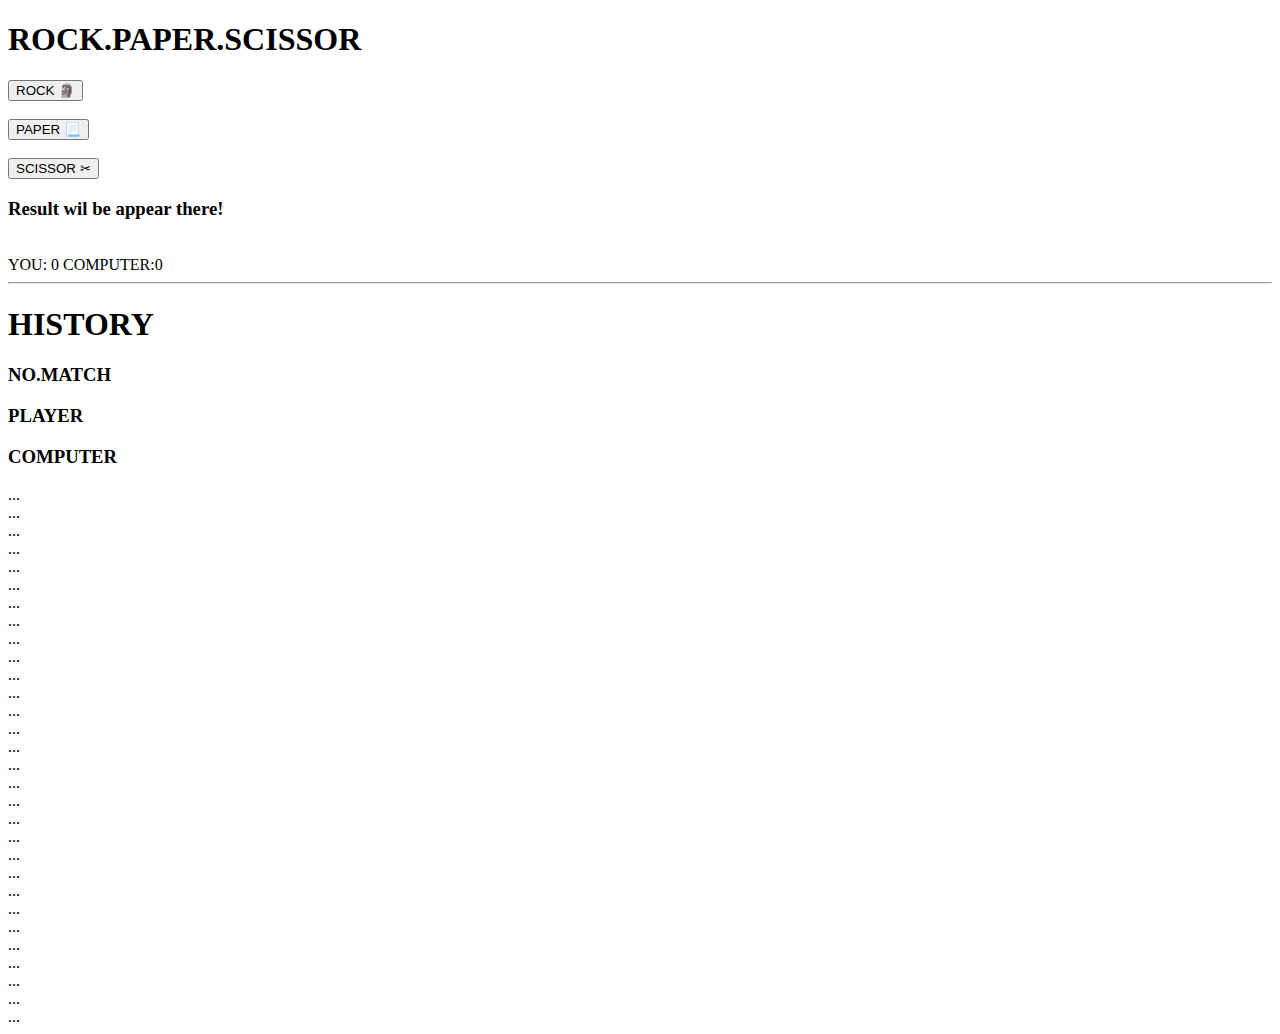
==== index2.html @ 11d6de42 "another HTML file" ====
<!DOCTYPE html>
<html lang="en">
  <head>
    <meta charset="UTF-8" />
    <meta name="viewport" content="width=device-width, initial-scale=1.0" />
    <title>Rock.Paper.Scissor</title>
    <link rel="stylesheet" href="rockpaper2.css" />
    <link rel="stylesheet" href="rockpaper3.css">
  </head>
  <body>
    <div id="container">
      <h1 id="heading">
        ROCK<span class="dot1">.</span>PAPER<span class="dot2">.</span>SCISSOR
      </h1>
      <div class="myBtns">
        <button class="rockbtn myButtons" id="rockBtn" onclick="playRound('rock')">
          ROCK 🗿</button
        ><br /><br />
        <button class="paperbtn myButtons" id="paperBtn" onclick="playRound('paper')">
          PAPER 📃</button
        ><br /><br />
        <button
          class="Scissorbtn myButtons"
          id="scissorBtn"
          onclick="playRound('scissor')"
        >
          SCISSOR ✂
        </button>
      </div>
      <h3 id="result">Result wil be appear there!</h3>
      <br />
      <div id="points" class="points">
        <span class="you">YOU: <span id="ourScore">0</span></span>
        <span class="cs">COMPUTER:<span id="csScore">0</span></span>
      </div>
      <hr>
    </div>
    <div class="container2">
      <h1 id="heading">
        HISTORY
      </h1>
        <div class="overflow">
                <h3 id="header1">NO.MATCH</h3>
                <h3 id="header2">PLAYER</h3>
                <h3 id="header3">COMPUTER</h3>
            <span class="allSpan one">
                <label for="" class="nmlabel1" id="nmLabel1">...</label><br>
                <label for="" class="nmlabel2" id="nmLabel2">...</label><br>
                <label for="" class="nmlabel3" id="nmLabel3">...</label><br>
                <label for="" class="nmlabel4" id="nmLabel4">...</label><br>
                <label for="" class="nmlabel5" id="nmLabel5">...</label><br>
                <label for="" class="nmlabel6" id="nmLabel6">...</label><br>
                <label for="" class="nmlabel7" id="nmLabel7">...</label><br>
                <label for="" class="nmlabel8" id="nmLabel8">...</label><br>
                <label for="" class="nmlabel9" id="nmLabel9">...</label><br>
                <label for="" class="nmlabel10" id="nmLabel10">...</label><br>
            </span>

            <span class="allSpan two">
                <label for="" class="plabel1" id="pLabel1">...</label><br>
                <label for="" class="plabel2" id="pLabel2">...</label><br>
                <label for="" class="plabel3" id="pLabel3">...</label><br>
                <label for="" class="plabel4" id="pLabel4">...</label><br>
                <label for="" class="plabel5" id="pLabel5">...</label><br>
                <label for="" class="plabel6" id="pLabel6">...</label><br>
                <label for="" class="plabel7" id="pLabel7">...</label><br>
                <label for="" class="plabel8" id="pLabel8">...</label><br>
                <label for="" class="plabel9" id="pLabel9">...</label><br>
                <label for="" class="plabel10" id="pLabel10">...</label><br>
            </span>
            
            <span class="allSpan three">
                <label for="" class="clabel1" id="cLabel1">...</label><br>
                <label for="" class="clabel2" id="cLabel2">...</label><br>
                <label for="" class="clabel3" id="cLabel3">...</label><br>
                <label for="" class="clabel4" id="cLabel4">...</label><br>
                <label for="" class="clabel5" id="cLabel5">...</label><br>
                <label for="" class="clabel6" id="cLabel6">...</label><br>
                <label for="" class="clabel7" id="cLabel7">...</label><br>
                <label for="" class="clabel8" id="cLabel8">...</label><br>
                <label for="" class="clabel9" id="cLabel9">...</label><br>
                <label for="" class="clabel10" id="cLabel10">...</label><br>
            </span>
        </div>
      </div>
    </div>
  </body>
  <script src="rockpaper.js"></script>
</html>
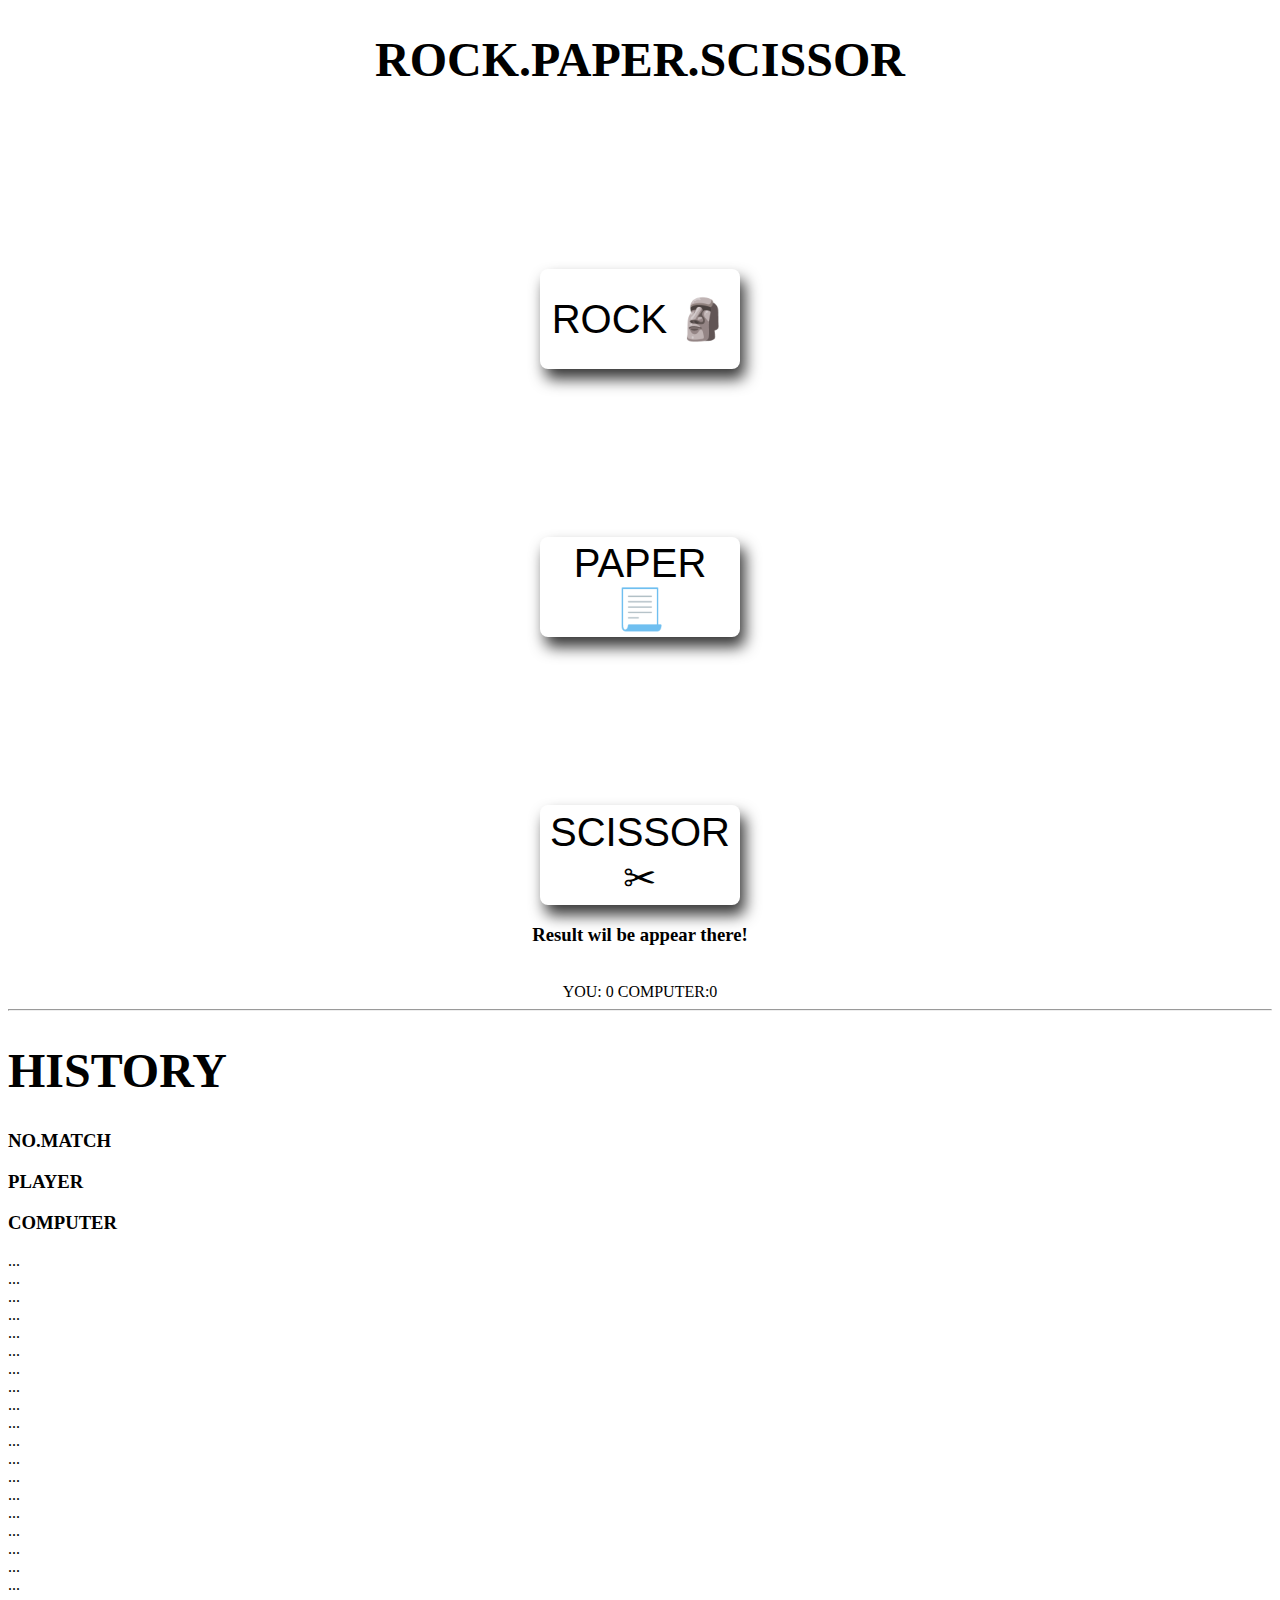
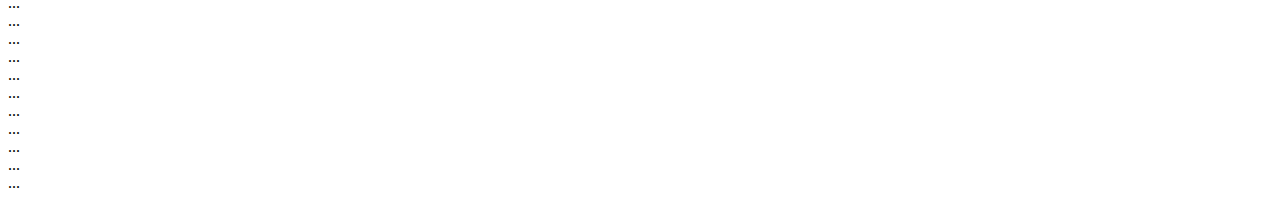
==== commit 345e8ab9: "css file name changed" ====
--- a/index2.html
+++ b/index2.html
@@ -4,14 +4,16 @@
     <meta charset="UTF-8" />
     <meta name="viewport" content="width=device-width, initial-scale=1.0" />
     <title>Rock.Paper.Scissor</title>
-    <link rel="stylesheet" href="rockpaper2.css" />
-    <link rel="stylesheet" href="rockpaper3.css">
+    <link rel="stylesheet" href="style.css" />
   </head>
   <body>
     <div id="container">
       <h1 id="heading">
         ROCK<span class="dot1">.</span>PAPER<span class="dot2">.</span>SCISSOR
       </h1>
+
+<!-- DECISION MAKING BUTTON -->
+      
       <div class="myBtns">
         <button class="rockbtn myButtons" id="rockBtn" onclick="playRound('rock')">
           ROCK 🗿</button
@@ -27,6 +29,9 @@
           SCISSOR ✂
         </button>
       </div>
+
+<!-- POINTS UPDATED HERE -->
+      
       <h3 id="result">Result wil be appear there!</h3>
       <br />
       <div id="points" class="points">
@@ -35,14 +40,23 @@
       </div>
       <hr>
     </div>
+
+<!-- HISTORY CONTAINER -->
+    
     <div class="container2">
       <h1 id="heading">
         HISTORY
       </h1>
+
+<!-- SCORE TABLE -->
+      
         <div class="overflow">
                 <h3 id="header1">NO.MATCH</h3>
                 <h3 id="header2">PLAYER</h3>
                 <h3 id="header3">COMPUTER</h3>
+
+<!-- UPDATED POINTS -->
+          
             <span class="allSpan one">
                 <label for="" class="nmlabel1" id="nmLabel1">...</label><br>
                 <label for="" class="nmlabel2" id="nmLabel2">...</label><br>
--- a/style.css
+++ b/style.css
@@ -0,0 +1,39 @@
+#container {
+  text-align: center;
+}
+
+#heading {
+  font-size: 3rem;
+}
+
+.btns {
+  display: flex;
+  align-items: center;
+  justify-content: center;
+  gap: 300px;
+}
+
+button {
+  height: 100px;
+  width: 200px;
+  font-size: 2.5rem;
+  font-weight: 500;
+  text-align: center;
+  border: none;
+  border-radius: 8px;
+  outline: none;
+  margin-top: 150px;
+  background-color: white;
+  color: black;
+  box-shadow: 5px 10px 15px hsl(0, 0%, 21%);
+}
+
+button:hover {
+  background-color: black;
+  color: white;
+}
+
+button:active {
+  background-color: red;
+  color: hsl(0, 0%, 21%);
+}
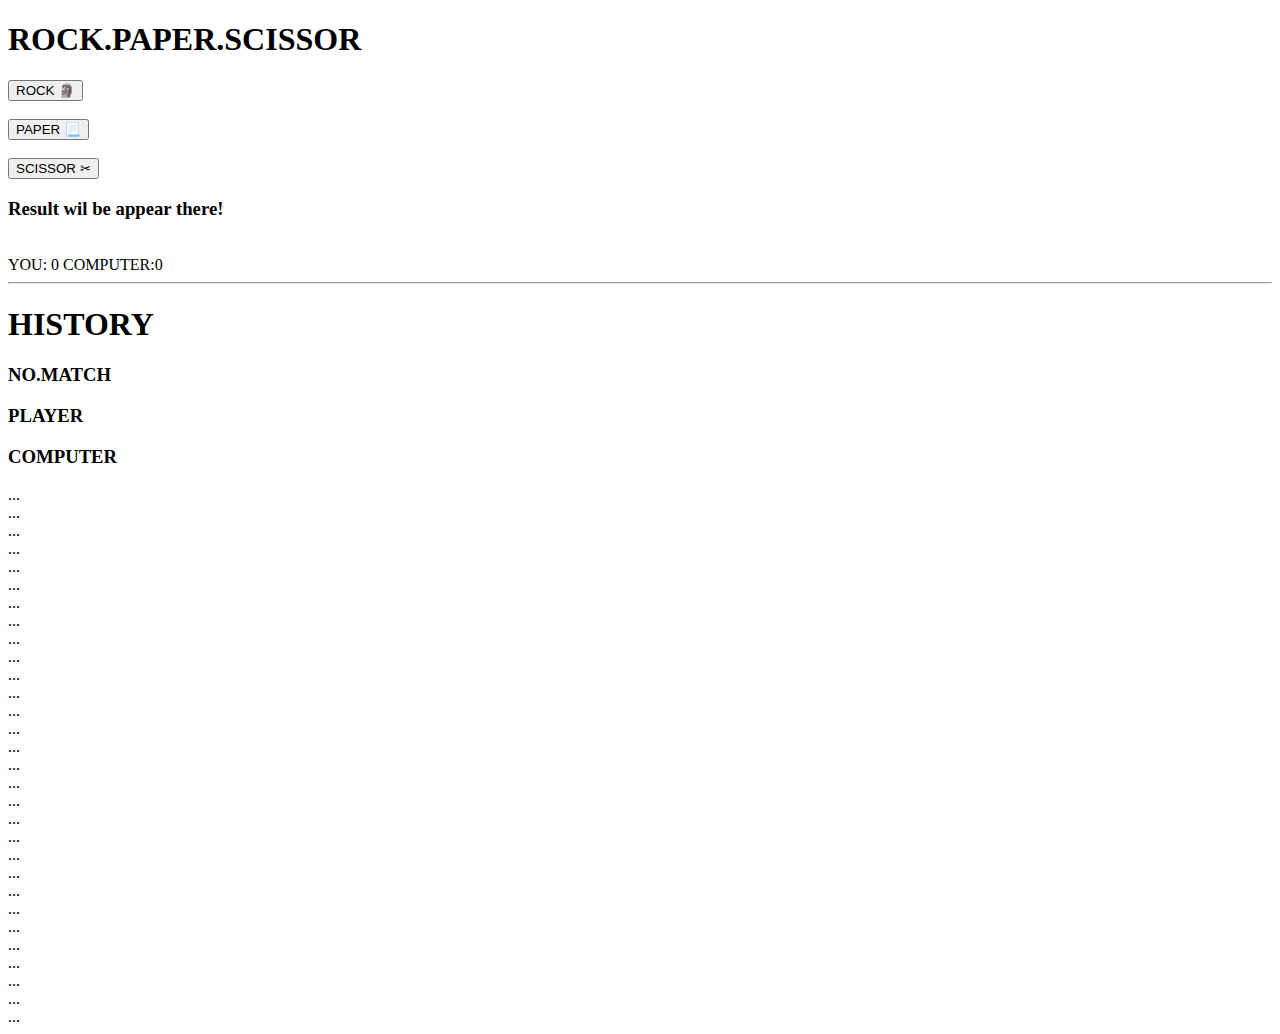
==== commit 1be05b15: "css file name changed" ====
--- a/index2.html
+++ b/index2.html
@@ -4,7 +4,7 @@
     <meta charset="UTF-8" />
     <meta name="viewport" content="width=device-width, initial-scale=1.0" />
     <title>Rock.Paper.Scissor</title>
-    <link rel="stylesheet" href="style.css" />
+    <link rel="stylesheet" href="style2.css" />
   </head>
   <body>
     <div id="container">
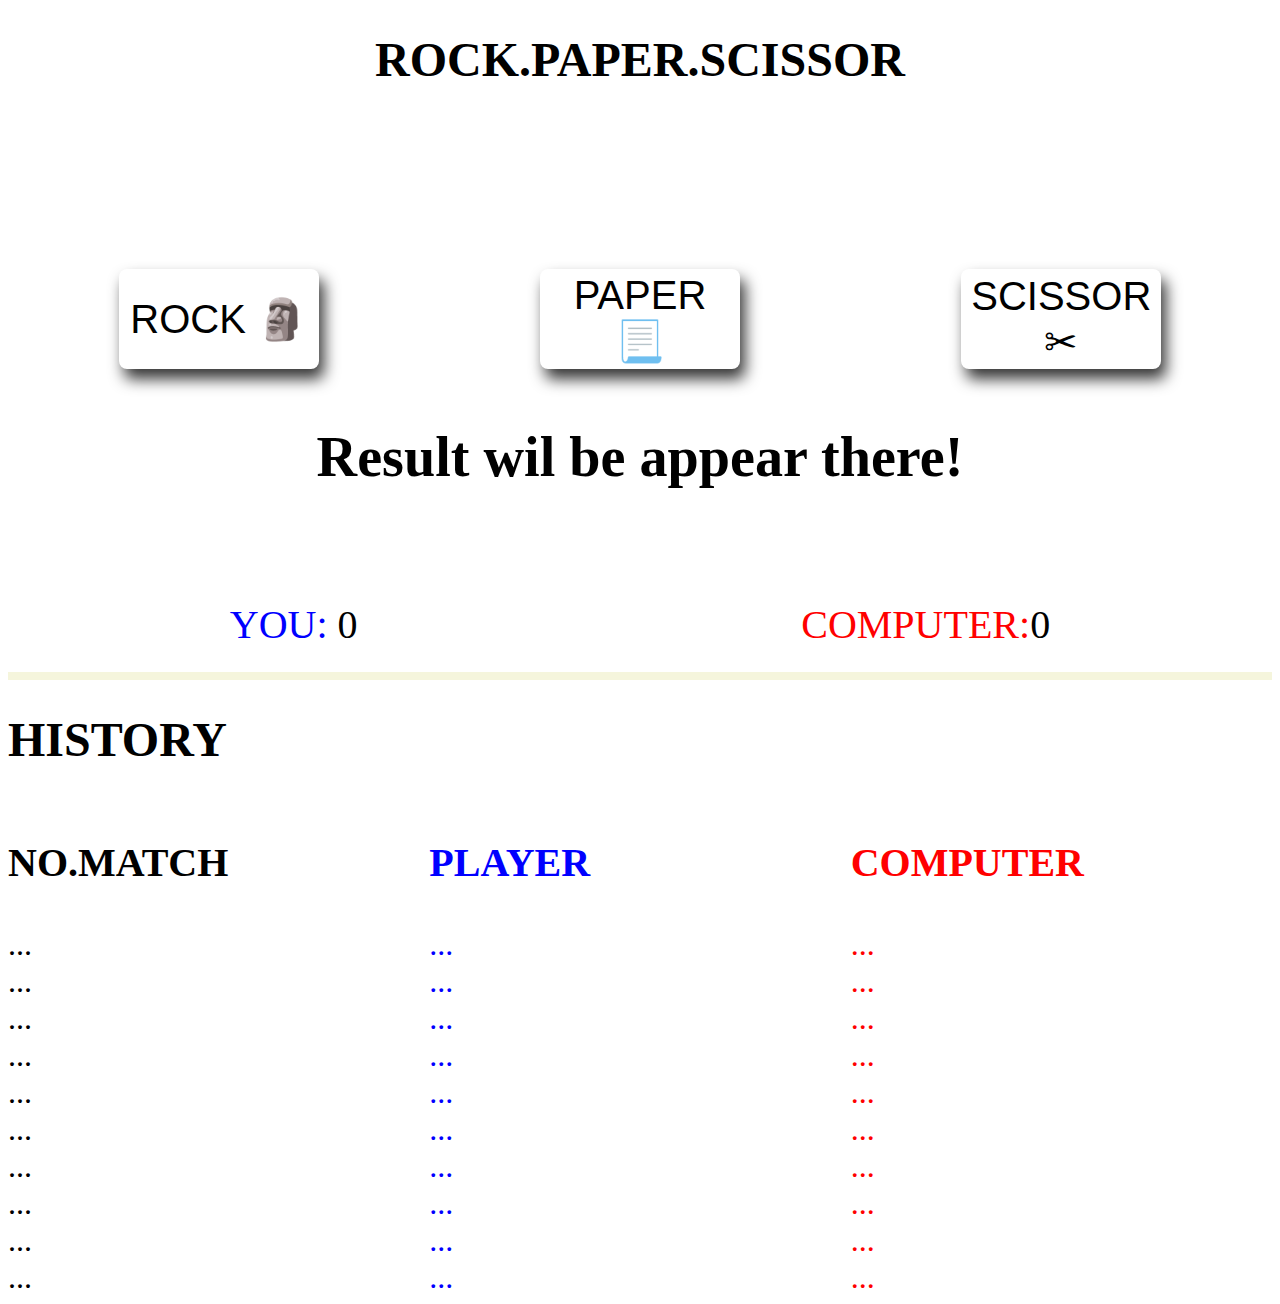
==== commit 7e110f17: "alter js f.name" ====
--- a/index2.html
+++ b/index2.html
@@ -99,5 +99,5 @@
       </div>
     </div>
   </body>
-  <script src="rockpaper.js"></script>
+  <script src="main.js"></script>
 </html>
--- a/style2.css
+++ b/style2.css
@@ -0,0 +1,92 @@
+#container,
+.container {
+  text-align: center;
+  font-size: 3rem;
+}
+
+#heading {
+  font-size: 3rem;
+}
+
+.myBtns {
+  display: flex;
+  justify-content: space-evenly;
+  flex-direction: row;
+}
+
+button {
+  height: 100px;
+  width: 200px;
+  font-size: 2.5rem;
+  font-weight: 500;
+  text-align: center;
+  border: none;
+  border-radius: 8px;
+  outline: none;
+  margin-top: 150px;
+  background-color: white;
+  color: black;
+  box-shadow: 5px 10px 15px hsl(0, 0%, 21%);
+}
+
+.you {
+  font-size: 2.5rem;
+  color: blue;
+}
+
+.cs {
+  font-size: 2.5rem;
+  color: red;
+}
+
+#ourScore {
+  font-size: 2.5rem;
+  color: black;
+}
+
+#csScore {
+  font-size: 2.5rem;
+  color: black;
+}
+
+.points {
+  display: flex;
+  justify-content: space-around;
+  align-items: center;
+}
+
+hr {
+  border: 4px solid beige;
+}
+
+.overflow {
+  display: grid;
+  grid-template-columns: 1fr 1fr 1fr;
+  grid-template-rows: auto;
+}
+
+#header1 {
+  font-size: 2.5rem;
+}
+
+#header2 {
+  font-size: 2.5rem;
+  color: blue;
+}
+
+#header3 {
+  font-size: 2.5rem;
+  color: red;
+}
+
+.allSpan {
+  font-size: 2rem;
+}
+
+.two {
+  color: blue;
+}
+
+.three {
+  color: red;
+}
